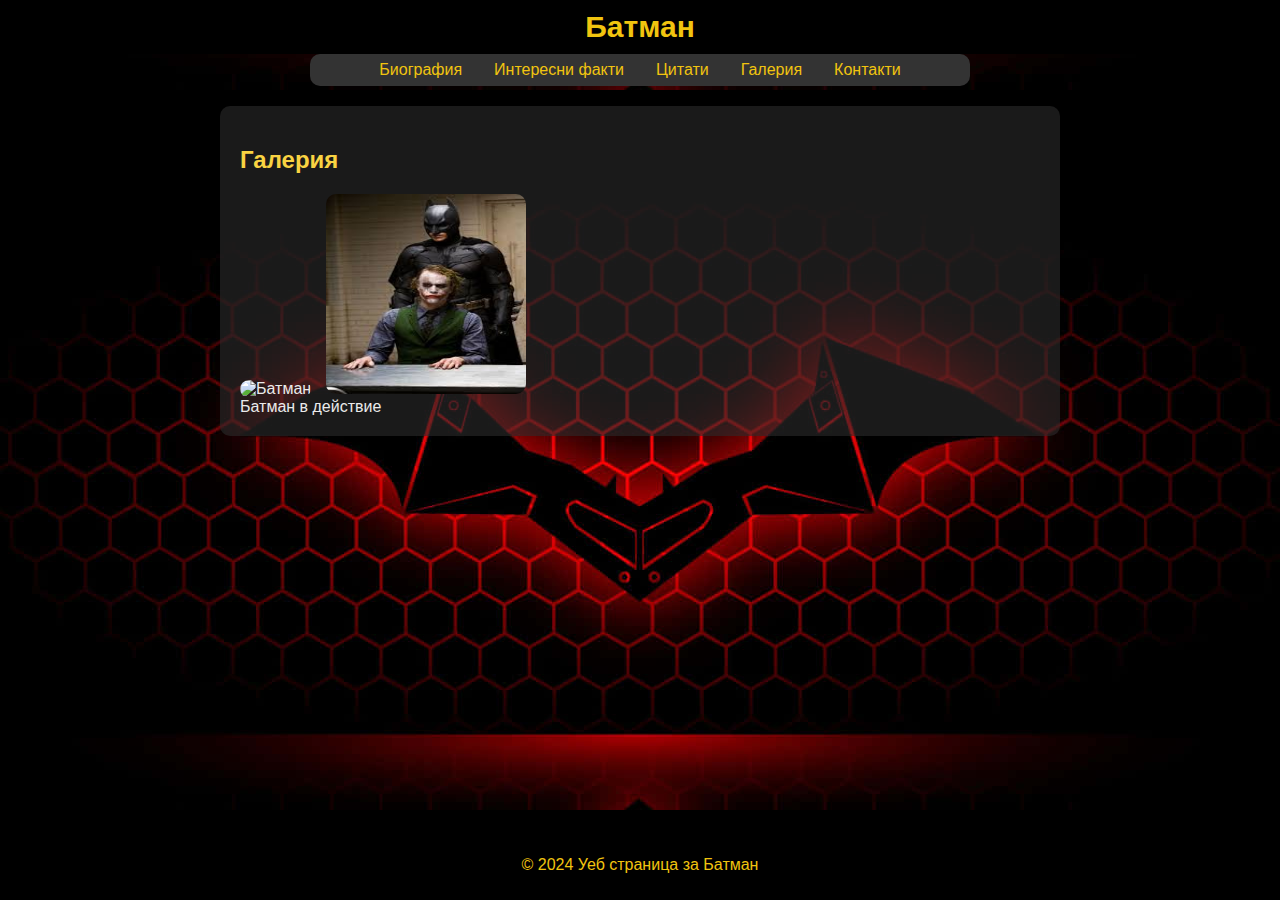
==== gallery.html @ 049309e1 "add files" ====
<!DOCTYPE html>
<html lang="bg">
<head>
    <meta charset="UTF-8">
    <meta name="viewport" content="width=device-width, initial-scale=1.0">
    <title>Батман</title>
    <link rel="stylesheet" href="styles.css">
</head>
<body>
    <button>
        <a id="batman-link" href="index.html">Батман</a>
    </button>
    <nav>
        <ul>
            <li><a href="#biography">Биография</a></li>
            <li><a href="#facts">Интересни факти</a></li>
            <li><a href="#quotes">Цитати</a></li>
            <li><a href="./gallery.html">Галерия</a></li>
            <li><a href="/contact.html">Контакти</a></li>
            
        </ul>
    </nav>

    <main>
        <section id="gallery">
            <h2>Галерия</h2>
            <div>
                <img id="img1" src="batman.jpg" alt="Батман">
                <img id="img2" src="batman2.jpg" alt="Батман">
                <figcaption>Батман в действие</figcaption>
            </div>
        </section>
    </main>

    <footer>
        <p>&copy; 2024 Уеб страница за Батман</p>
    </footer>
</body>
</html>
---- styles.css ----
html, body {
    height: 100%;
}

body {
    font-family: 'Arial', sans-serif;
    display: flex;
    flex-direction: column;
    background-image: url('background.jpg'); 
    background-position: center; 
    color: #eaeaea;
    margin:0 10px;
    
}
header{
    color: #f1c40f;
    font-weight: bold; 
  text-align: center;
}
button {
    background-color: #000000; 
    color: f1c40f; 
    padding: 10px 20px; 
    border: none; 
    font-size: 30px; 
    font-weight: bold;
}
#batman-link {
    color: #f1c40f; 
}
  
a {
    color: #f1c40f; 
    text-decoration: none; 
}

nav ul {
    list-style-type: none;
    padding: 7px;
    display: flex;
    justify-content: center;
    background-color: #333;
    margin: 0 300px;
    border-radius: 10px;
}

nav ul li {
    margin: 0 10px;
}

nav ul li a {
    text-decoration: none;
    color: #f1c40f;
    padding: 6px;

}

nav ul li a:hover {
    background-color: #444;
    border-radius: 7px;
}

main section {
    padding: 20px;
    margin: 20px auto;
    max-width: 800px;
    background-color: rgba(44, 44, 44, 0.6); 
    border-radius: 10px;
    color: #eaeaea; 
}

main {
    flex: 1;
}

h2 {
    color: #f9d342; 
}


#img1, #img2 {
    width: 200px;
    height: 200px;
    border-radius: 10px;
    margin-right: 10px; 
}

blockquote {
    font-style: italic;
    border-left: 5px solid #f1c40f;
    padding-left: 10px;
    margin: 10px 0;
}

footer {
    text-align: center;
    padding: 10px;
    background-color: #000;
    color: #f1c40f;
    margin-top: auto;
}




/*---------------------------
-----------------------------
-----------------------------
-----------------------------
-----------------------------*/






#contact-form {
    width: 60%;
    margin: 0 auto;
    padding: 30px;
    background-color: rgba(44, 44, 44, 0.6);
    border-radius: 15px;
}


#contact-form label {
    display: block;
    margin-bottom: 8px;
    color: #f1c40f;
    font-weight: bold;
}


#contact-form input[type="text"],
#contact-form input[type="email"],
#contact-form textarea {
    width: 96%;
    padding: 12px;
    margin-bottom: 20px;
    border-radius: 8px;
    background-color: #444;
    color: #fff;
    resize: none;

}


#contact-form button[type="submit"] {

    padding: 12px 25px;
    background-color: #f1c40f;
    color: #000000;
    border-radius: 8px;
    cursor: pointer;
    font-weight: bold;
}
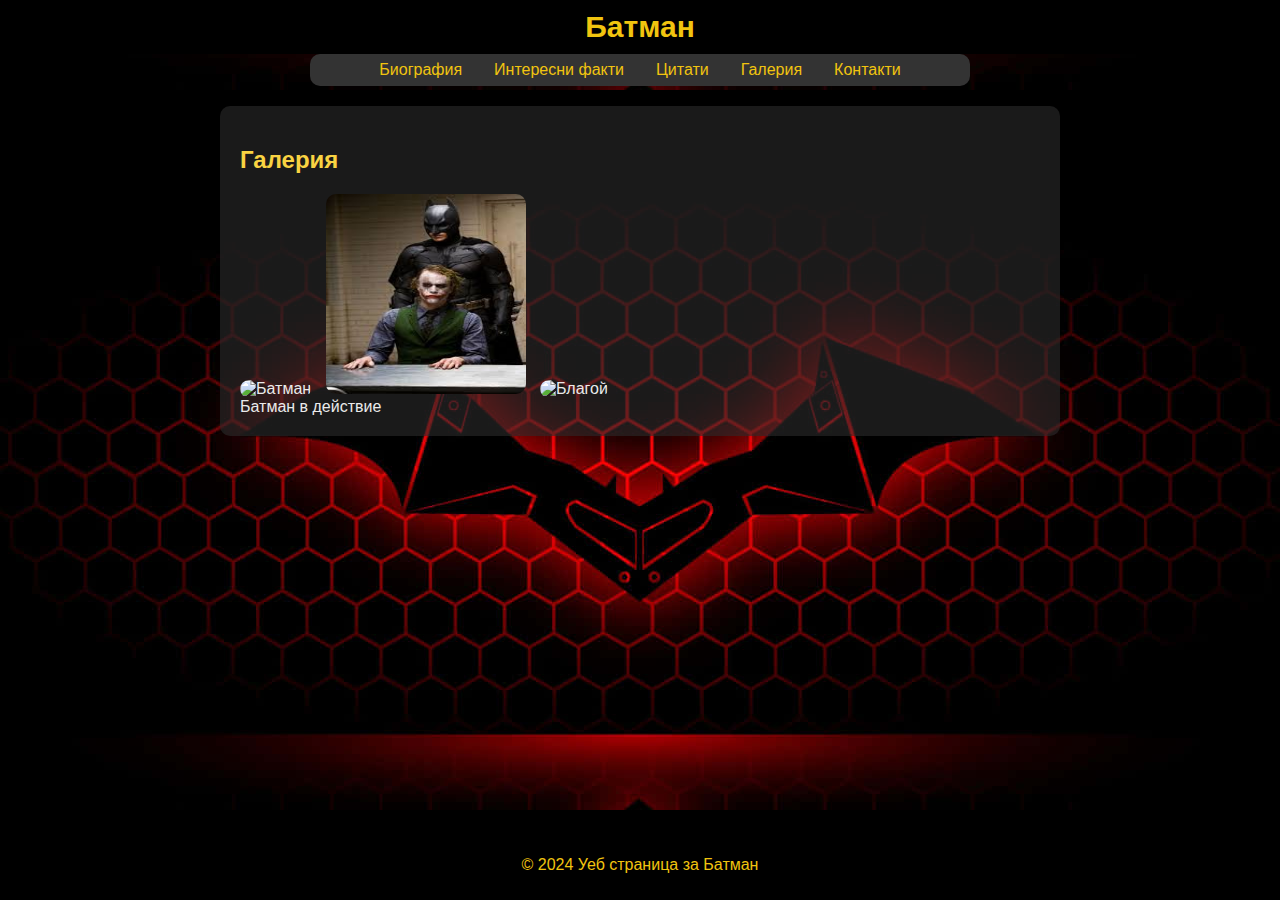
==== commit d6db2cb5: "Merge fd32c0500f70a42e84295eef5555cc1ae870567f into 6e6fa67b5d857d02f0d71f623d8c8ce2d0f7b07b" ====
--- a/gallery.html
+++ b/gallery.html
@@ -12,12 +12,11 @@
     </button>
     <nav>
         <ul>
-            <li><a href="#biography">Биография</a></li>
-            <li><a href="#facts">Интересни факти</a></li>
-            <li><a href="#quotes">Цитати</a></li>
+            <li><a href="./index.html#biography">Биография</a></li>
+            <li><a href="./index.html#facts">Интересни факти</a></li>
+            <li><a href="./index.html#quotes">Цитати</a></li>
             <li><a href="./gallery.html">Галерия</a></li>
-            <li><a href="/contact.html">Контакти</a></li>
-            
+            <li><a href="./contact.html">Контакти</a></li>
         </ul>
     </nav>
 
@@ -27,6 +26,7 @@
             <div>
                 <img id="img1" src="batman.jpg" alt="Батман">
                 <img id="img2" src="batman2.jpg" alt="Батман">
+                <img id="img2" src="https://i.ytimg.com/vi/OceaG6D593c/maxresdefault.jpg" alt="Благой">
                 <figcaption>Батман в действие</figcaption>
             </div>
         </section>
